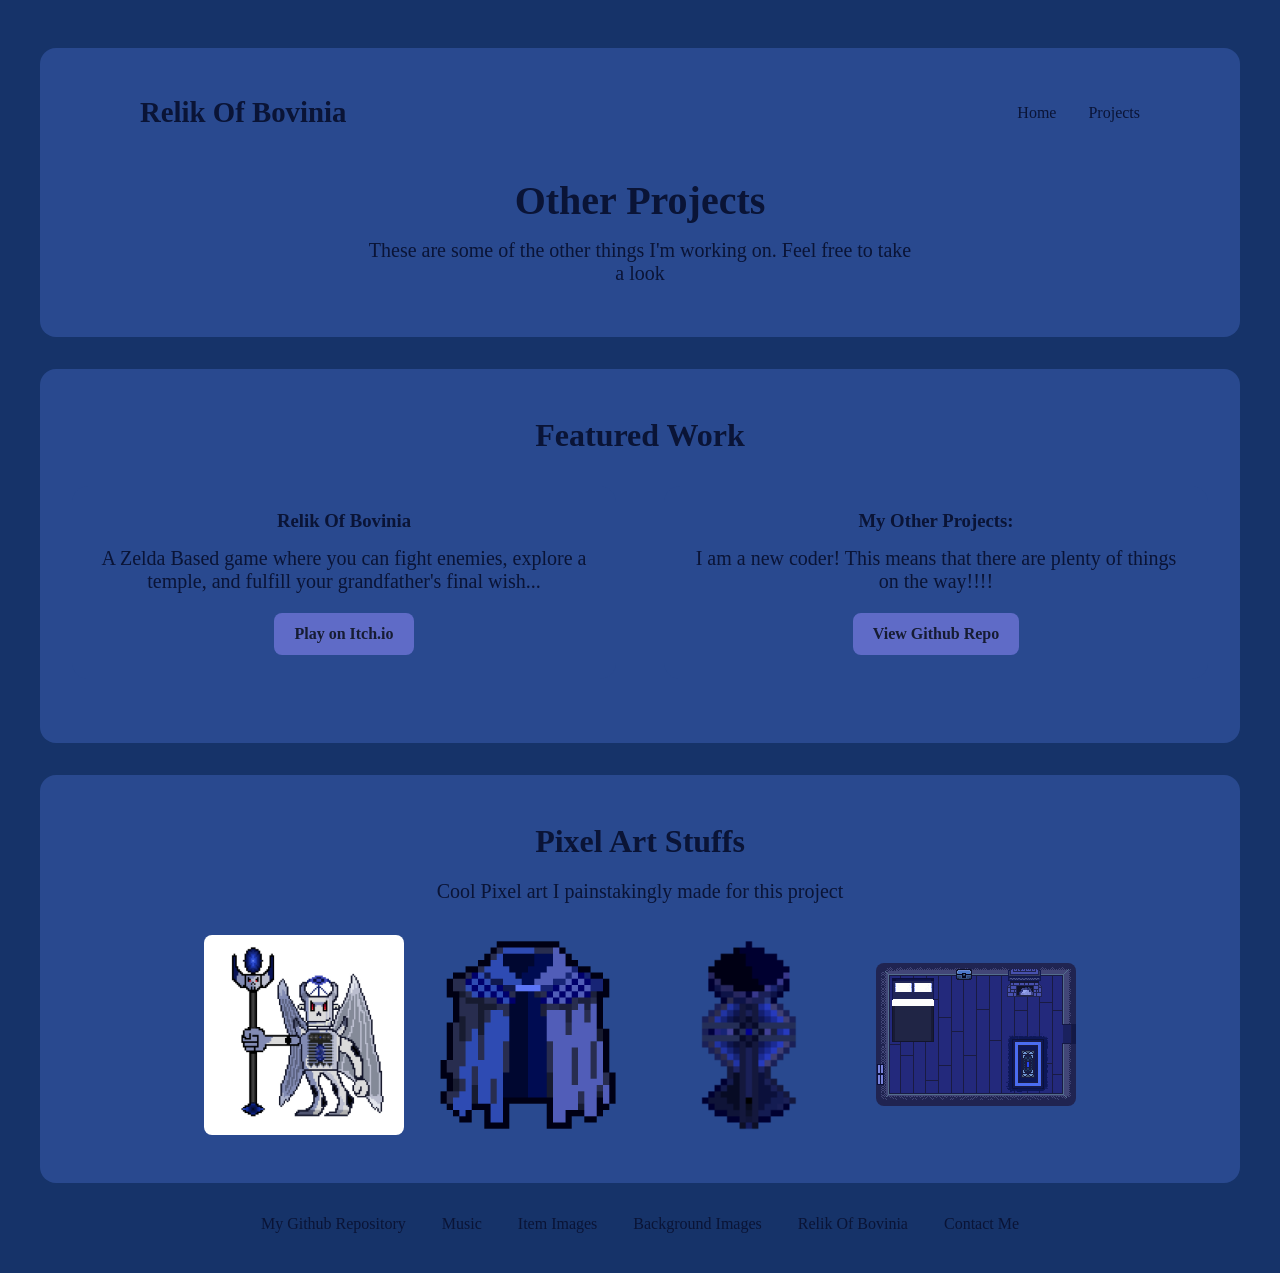
==== projects.html @ 4bab9530 "I made a second page. Prolly should've committed along the way in case I messed up tho" ====
<!DOCTYPE html>
<html lang="en">
<head>
    <meta charset="UTF-8">
    <meta name="viewport" content="width=device-width, initial-scale=1.0">
    <title>Other Projects - The Cookie Jar</title>
    <link rel="stylesheet" href="style.css">
</head>
<body>
    <header>
        <nav>
            <ul>
                <li><a href="index.html" style="font-size: 1.8rem; font-weight: bold;">Relik Of Bovinia</a></li>
                <li><a href="index.html">Home</a></li>
                <li><a href="projects.html">Projects</a></li>
            </ul>
        </nav>
        <div class="flex-container">
            <div class="text-container" style="text-align: center; margin: 0 auto;">
                <h1>Other Projects</h1>
                <p>These are some of the other things I'm working on. Feel free to take a look</p>
            </div>
        </div>
    </header>

    <section id="my-work">
        <h2>Featured Work</h2>
        <div class="flex-container" style="margin-top: 2em; justify-content: space-around;">
            
            <!-- Game Embed links -->
            <div class="text-container" style="background-color: var(--color-1); padding: 1.5em; border-radius: 1em; margin-bottom: 1em;">
                <h3>Relik Of Bovinia</h3>
                <p>A Zelda Based game where you can fight enemies, explore a temple, and fulfill your grandfather's final wish...</p>
                <a href="https://vadeum.itch.io/legendum" target="_blank" class="cta-button">Play on Itch.io</a>
            </div>

            <!-- Github link on second page -->
            <div class="text-container" style="background-color: var(--color-1); padding: 1.5em; border-radius: 1em; margin-bottom: 1em;">
                <h3>My Other Projects:</h3>
                <p>I am a new coder! This means that there are plenty of things on the way!!!!</p>
                <a href="https://github.com/darthvaderjpg" target="_blank" class="cta-button">View Github Repo</a>
            </div>

        </div>
    </section>

    <section style="display: block; text-align: center;">
        <h2>Pixel Art Stuffs</h2>
        <p>Cool Pixel art I painstakingly made for this project</p>
        <div class="flex-container" style="margin-top: 2em; gap: 1.5em;">
            <img src="bovis_the_bovine.jpg" alt="Bovis the Bovine" width="200" style="border-radius: 0.5em;">
            <img src="azure_shroud.png" alt="Azure Shroud" width="200" style="border-radius: 0.5em;">
            <img src="Original Artifact.png" alt="Original Artifact" width="200" style="border-radius: 0.5em;">
            <img src="bedroom(with-animation)-pixilart.gif" alt="Bedroom Animation" width="200" style="border-radius: 0.5em;">
        </div>
    </section>

    <footer>
        <a href="https://github.com/darthvaderjpg" target="_blank">My Github Repository</a>
        <a href="https://www.youtube.com/@Sildershard" target="_blank">Music</a>
        <a href="https://www.pixilart.com/cookiebandit24" target="_blank">Item Images</a>
        <a href="https://www.pixilart.com/cookiegod12" target="_blank">Background Images</a>
        <a href="index.html#relik-of-bovinia">Relik Of Bovinia</a>
        <a href="mailto:sid9vader@gmail.com">Contact Me</a>
    </footer>
</body>
</html>
---- style.css ----
@import url('https://fonts.googleapis.com/css2?family=Jacquard+12&family=Jacquarda+Bastarda+9&family=Jersey+15&family=Press+Start+2P&display=swap');

:root {
    --base-color: #163369;
    --text-color: #0a1436;
    --primary-color: #5f6bc7;
    --secondary-color: #ad09ff;
    --color-1: #29498f;
    --color-2:#29498f;
    --color-3:#121329;
}

* {
    margin: 0;
    padding: 0;
    box-sizing: border-box;
}

html{
   font-family: Jacquard, Bastarda, Jersey;
   color: var(--text-color);
}

body{
    padding: 1em;
    background-color: var(--base-color);
}

h1, h2, h3 {
    font-family: Jacquard, Bastarda, Jersey;
}

nav {
    margin: 1em auto 3em auto;
    width: min(1000px, 100%);
}

nav ul{
    display: flex;
    align-items: center;
    list-style-type: none;
    gap: 2em;
}
nav li:first-child {
    margin-right: auto;
    font-family: Bastarda, Jersey;
    font-weight: bold;
}

nav a {
    text-decoration: none;
    color: var(--text-color);
}
nav a:hover{
    text-decoration: underline;
}

header, section {
    margin: 2em auto;
    width: min(75em, 100%);
    background-color: var(--color-1);
    padding: min(2em, 15%);
    border-radius: 1em;
} 

.flex-container {
    display: flex;
    justify-content: center;
    align-items: center;
    flex-wrap: wrap;
    gap: 3em;
}

header img{
    max-width: 100%;
    border-radius: 1em;
    object-fit: cover;
    object-position: bottom;
}

.text-container {
    flex: 0 1 34em;
}

h1{
    font-size: 2.5rem;
}

.text-container p {
    margin: .75em 0 1em 0;
    font-size: 1.25rem;
}

.cta-button {
    display: inline-block;
    text-decoration: none;
    color: rgb(22, 28, 51);
    background-color: var(--primary-color);
    padding: .74em 1.25em;
    border-radius: .5em;
    font-weight: 600;
}

.secondary {
    background-color: var(--secondary-color);
}

section{
    padding: 3em min(2em, 15%);
    background-color: var(--color-2);
    text-align: center;
}

h2{
    font-size: 2rem;
}

section p{
    margin-top: 1em;
    font-size: 1.25rem;
}

section#relik-of-bovinia{
    margin-top: 3em;
    margin-bottom: 3em;
    display: grid;
    width: 100%;
    grid-template-columns: repeat(4, 1fr);
    grid-template-rows: 1fr 1fr;
    grid-template-areas:
    "img-1 img-1 img-2 img-3"
    "img-1 img-1 img-4 img-5";
}

.grid-container img {
    height: 100%;
    width: 100%;
    border-radius: .5em;
    transition: 100ms ease;
}
.grid-container img:hover{
    scale: 1.05;
}

details{
  margin-top: 1em;
  background-color: var(--base-color);
  border-radius: 1em;  
}

details summary {
    padding: 1em;
    font-size: 1.7rem;
    font-family: Jacquard;
}

details p{
    padding: 0 2em 2em 2em;
}

footer{
    padding-bottom: 1.5em;
    text-align: center;
}

footer a {
    margin: 0 1em;
    text-decoration: none;
    color: var(--text-color);
}

footer a:hover {
    text-decoration: underline;
}

@media(max-width: 988px){
    header{
        text-align: center;
    }
    header .text-container{
        padding-top: 0;
    }
}

@media(max-width: 640px){
    nav li{
        display: none;
    }

    nav li:first-child,
    nav li:last-child{
        display: block;
    }

    header{
        margin-top: 0;
    }

    .cta-button{
        margin-top: .5em;
        width: 100%;
    }

    .grid-container{
        display: flex;
        flex-direction: column;
    }
    .text-container p{
        font-size: 1rem;
    }

    h2{
        font-size: 1.5rem;
    }
}
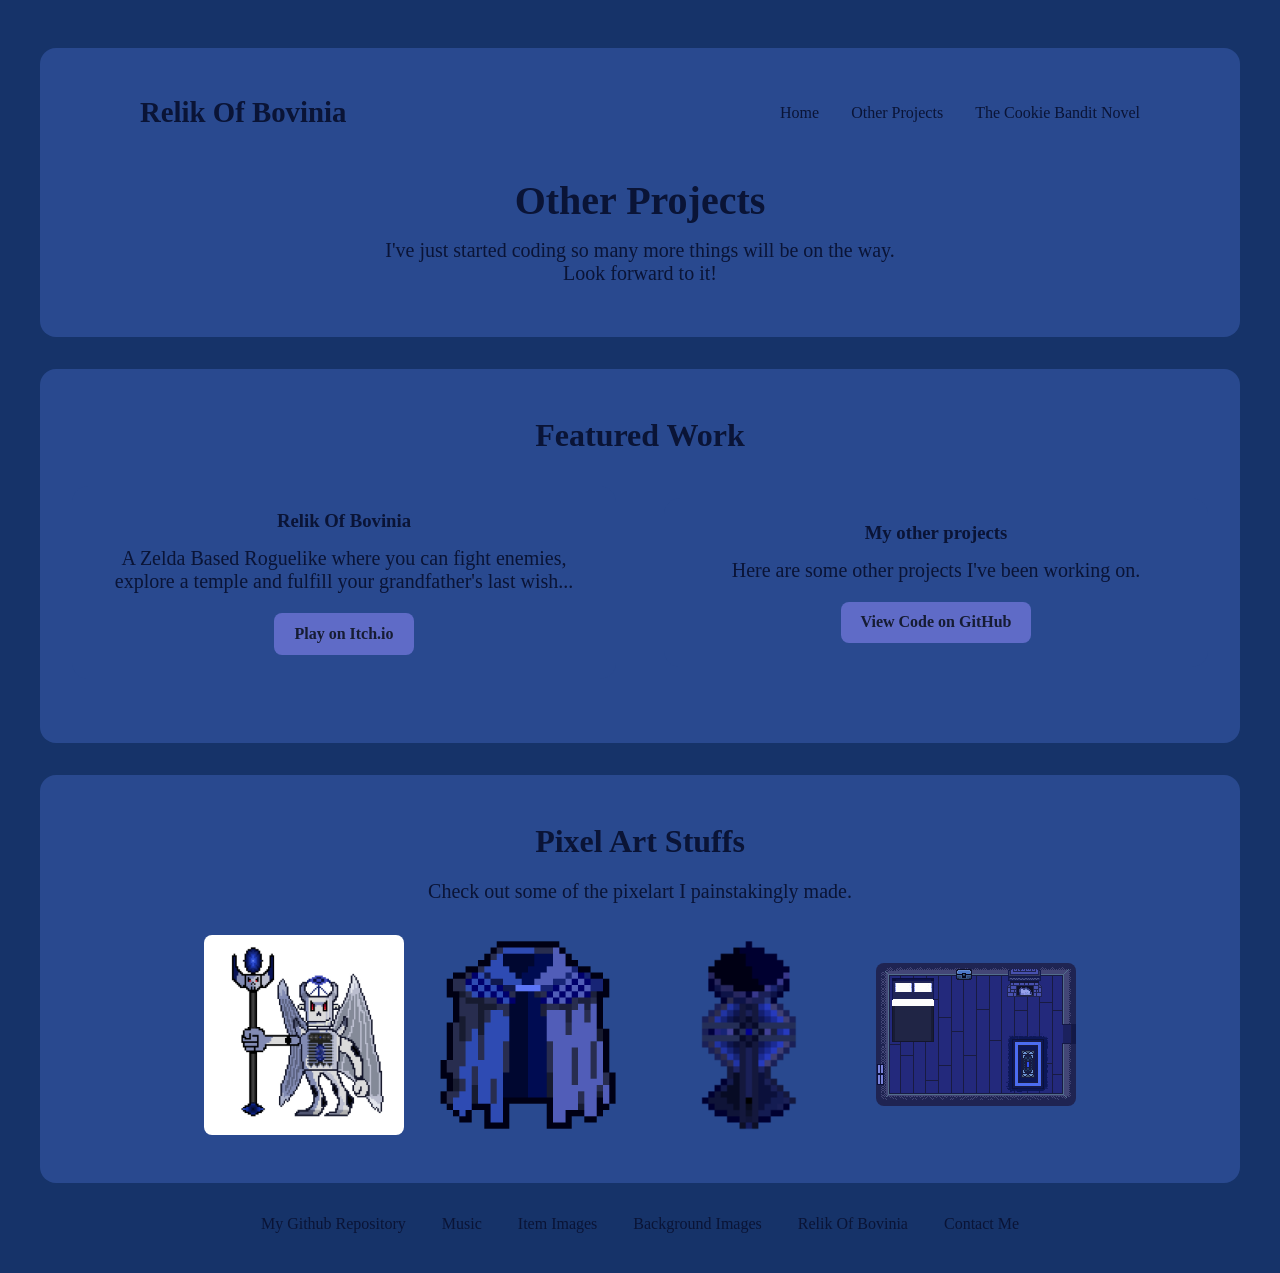
==== commit 1a1a332a: "Website mostly done. Just a few minor tweaks and edits and it shall be complete" ====
--- a/projects.html
+++ b/projects.html
@@ -12,13 +12,14 @@
             <ul>
                 <li><a href="index.html" style="font-size: 1.8rem; font-weight: bold;">Relik Of Bovinia</a></li>
                 <li><a href="index.html">Home</a></li>
-                <li><a href="projects.html">Projects</a></li>
+                <li><a href="projects.html">Other Projects</a></li>
+                <li><a href="novel.html">The Cookie Bandit Novel</a></li>
             </ul>
         </nav>
         <div class="flex-container">
             <div class="text-container" style="text-align: center; margin: 0 auto;">
                 <h1>Other Projects</h1>
-                <p>These are some of the other things I'm working on. Feel free to take a look</p>
+                <p>I've just started coding so many more things will be on the way. Look forward to it!</p>
             </div>
         </div>
     </header>
@@ -27,18 +28,18 @@
         <h2>Featured Work</h2>
         <div class="flex-container" style="margin-top: 2em; justify-content: space-around;">
             
-            <!-- Game Embed links -->
+            <!-- Objective -->
             <div class="text-container" style="background-color: var(--color-1); padding: 1.5em; border-radius: 1em; margin-bottom: 1em;">
                 <h3>Relik Of Bovinia</h3>
-                <p>A Zelda Based game where you can fight enemies, explore a temple, and fulfill your grandfather's final wish...</p>
+                <p>A Zelda Based Roguelike where you can fight enemies, explore a temple and fulfill your grandfather's last wish...</p>
                 <a href="https://vadeum.itch.io/legendum" target="_blank" class="cta-button">Play on Itch.io</a>
             </div>
 
-            <!-- Github link on second page -->
+            <!-- Other Projects -->
             <div class="text-container" style="background-color: var(--color-1); padding: 1.5em; border-radius: 1em; margin-bottom: 1em;">
-                <h3>My Other Projects:</h3>
-                <p>I am a new coder! This means that there are plenty of things on the way!!!!</p>
-                <a href="https://github.com/darthvaderjpg" target="_blank" class="cta-button">View Github Repo</a>
+                <h3>My other projects</h3>
+                <p>Here are some other projects I've been working on.</p>
+                <a href="https://github.com/darthvaderjpg" target="_blank" class="cta-button">View Code on GitHub</a>
             </div>
 
         </div>
@@ -46,7 +47,7 @@
 
     <section style="display: block; text-align: center;">
         <h2>Pixel Art Stuffs</h2>
-        <p>Cool Pixel art I painstakingly made for this project</p>
+        <p>Check out some of the pixelart I painstakingly made.</p>
         <div class="flex-container" style="margin-top: 2em; gap: 1.5em;">
             <img src="bovis_the_bovine.jpg" alt="Bovis the Bovine" width="200" style="border-radius: 0.5em;">
             <img src="azure_shroud.png" alt="Azure Shroud" width="200" style="border-radius: 0.5em;">
@@ -64,4 +65,4 @@
         <a href="mailto:sid9vader@gmail.com">Contact Me</a>
     </footer>
 </body>
-</html>
+</html>
